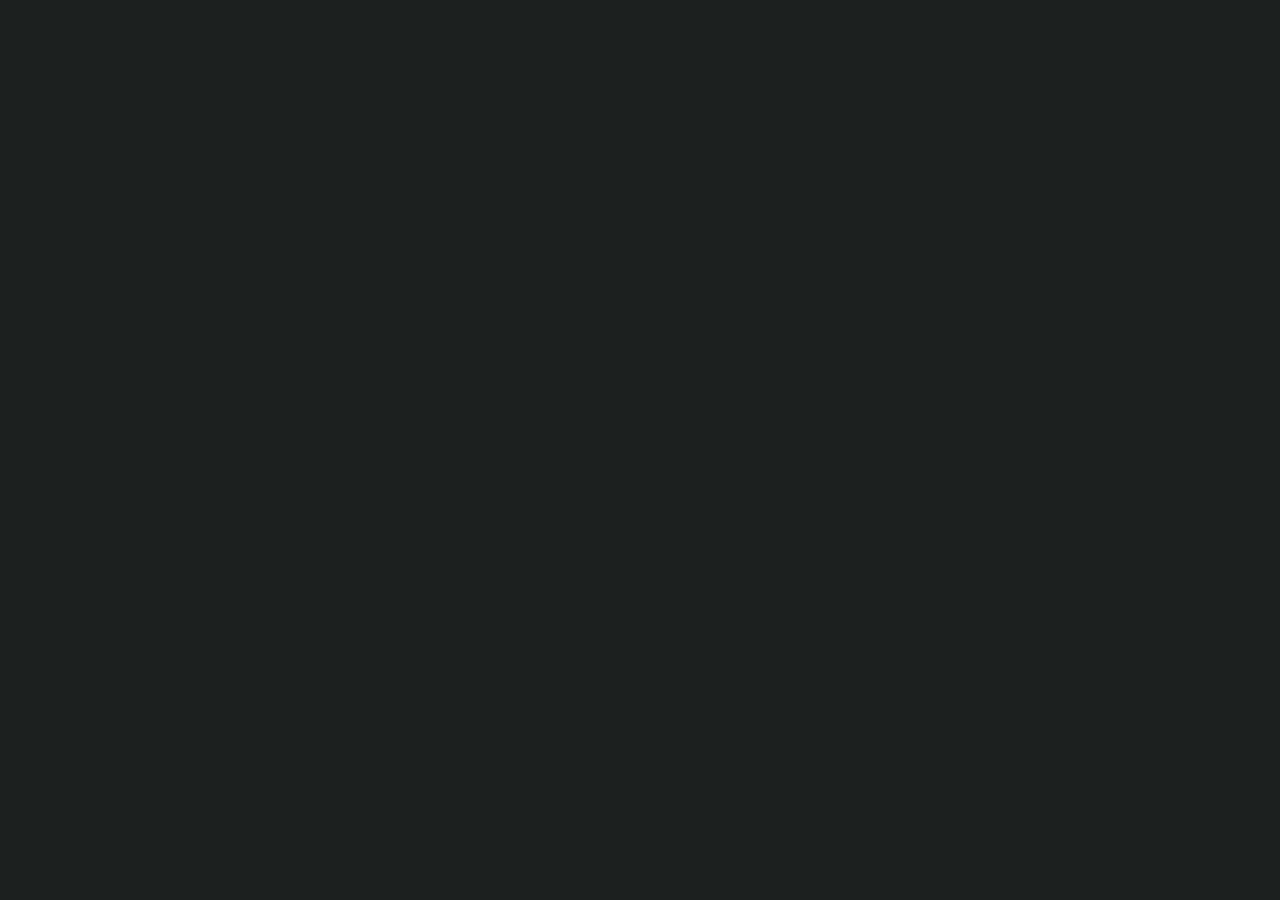
==== _template.html @ 6354ebe7 "Rewrite everything! Heck Rmd, we're doing it properly" ====
<!DOCTYPE html>
<html lang="en">

<head>
    <title>Foobar</title>
    <link rel='stylesheet' type='text/css' href='style.css'>
    <meta charset="utf-8">
    <base target="_blank" rel="noopener noreferrer"> <!-- Open links in new tabs by default -->
</head>

<body>

</body>
</html>
---- style.css ----
:root {
    --color0: #212121;      /*leave*/
    --color1: #9cde79;      /*headings*/
    --color2: #eee9d0;      /*mono*/
    --color3: #ffcb62;      /*programsiuse*/
    --color4: #a785e3;      /*toptitle #458588*/ 
    --color5: #b16286;      /*leave*/
    --color6: #f66f40;      /*links*/
    --color7: #111111;      /*codeblock*/
    --color8: #6b9cff;      /*heading4*/
    --color9: #fb4934;      /*unused*/
    --color10: #b8bb26;     /*unused*/
    --color11: #fabd2f;     /*leave*/
    --color12: #ffa07f;     /*hyperlinkhover*/
    --color13: #d3869b;     /*leave*/
    --color14: #8ec07c;     /*leave*/
    --color15: #eee9d0;     /*main text #ebdbb2*/
    --color256: #1d2021;    /*background*/
    --color257: #ebdbb2;    /*leave*/
}

body {
    max-width: 1050px;
    margin-left: auto;
    margin-right: auto;
    background: var(--color256);
    color: var(--color15);
    padding: 1em;
    font-family: "Product Sans", "Google Sans", "Open Sans", sans-serif;
}

li img {
    height: 1.25em;
}

h1 {
    color: var(--color4);
    font-weight: bold;
    text-shadow: -1px 3px 3px rgba(0, 0, 0, 0.68);
    text-align: center;
    font-size: 44px;
}

h1 img {
    height: 1em;
}

h2 {
    color: var(--color3);
    font-weight: bold;
}

h2 img {
    height: 1em;
    padding-top: 1em;
}

h3 {
    color: var(--color1);
    font-size: 24px;
    font-weight: normal;
}

h3 img {
    height: 1em;
}

h4 {
	color: var(--color8);
    font-size: 20px;
    font-weight: normal;
}

a {
    color: var(--color6);
    text-decoration: none;
}
a:hover {
    color: var(--color12);
}

a img:hover {
    background: rgba(0, 0, 0, 0);
    transition: .5s;
    transform: scale(2, 2);
}

.hiddiv {
    display: none;
}
.qr:hover {
    color: goldenrod;
}
.qr:hover .hiddiv {
    display: block;
    float: right;
}
.hiddiv img {
    height: 200px;
}

#cat {
    /*'float: center' does nothing btw. and cat should be an class, as its used so many times in the html*/
    display: inline;
}

#links {
    font-size: large;
    text-align: center;
    margin: auto;
    max-width: 700px;
    background-color: var(--color256);
    padding: 5px;
    border-radius: 10px;
    /* margin-bottom: 6em */
}

#links img {
    height: 1.25em;
}

footer strong {
    font-weight: bold;
}

footer {
	clear: both;
	text-align: center;
	padding-top: 2em;
}

dt {
    font-weight: bold;
    margin-top: 2em;
}
dt img {
    height: 1em;
}

img.centered {
    display: block;
    margin-right: auto;
    margin-left: auto;
}
figcaption {
    padding: 0px;
    max-width: 175px;
}
code {
    color: var(--color2);
    overflow-x: auto;
    white-space: nowrap;
    font-family: "Jetbrains Mono", Hack, Inconsolata, FiraCode, monospace;
    background-color: var(--color7);
    border-radius: 4px;
    display: inline;
    padding-inline: 5px;
}

/* align is not always supported anymore so I tend to just use 'auto' on left and right margin if you arent using flexbox or grid */
pre {
    margin: auto;
    margin-top: 3em;
    background: var(--color256);
    border: 1px solid var(--color8);
    border-radius: 4px;
    padding: 5px;
    display: block;
    max-width: 900px;
}

.indexcolname {
    max-width: 100px;
    text-overflow: ellipsis;
    white-space: nowrap;
    overflow: hidden;
}

.indexcoldesc {
    font-weight: bold;
    padding: 10px;
    font-size: large;
}
.indexcollastmod, .indexcolsize {
    font-size: small;
}

#indexlist {
    margin: 0px auto;
}
.centerpiece {
    margin: auto;
    margin: 0px auto;
}

.A, span.i, pre a.i {
    color: var(--color10);
}

.D, span.d, pre a.d {
    color: var(--color9);
}

.right, .left {
	min-height: 250px;
	text-align: left;
}

.right img {
    padding-top: 1em;
    float: right;
    max-width: 300px;
    max-height: 225px;
    padding: 20px;
}

.left img {
    padding-top: 1em;
    float: left;
    max-width: 300px;
    max-height: 225px;
    padding: 20px;
}

#content td {
	max-width: 400px;
}

#content {
	max-width: inherit;
}

#blob {
	white-space: pre-wrap;
}

#index {
    margin-left: auto;
    margin-right: auto;
}
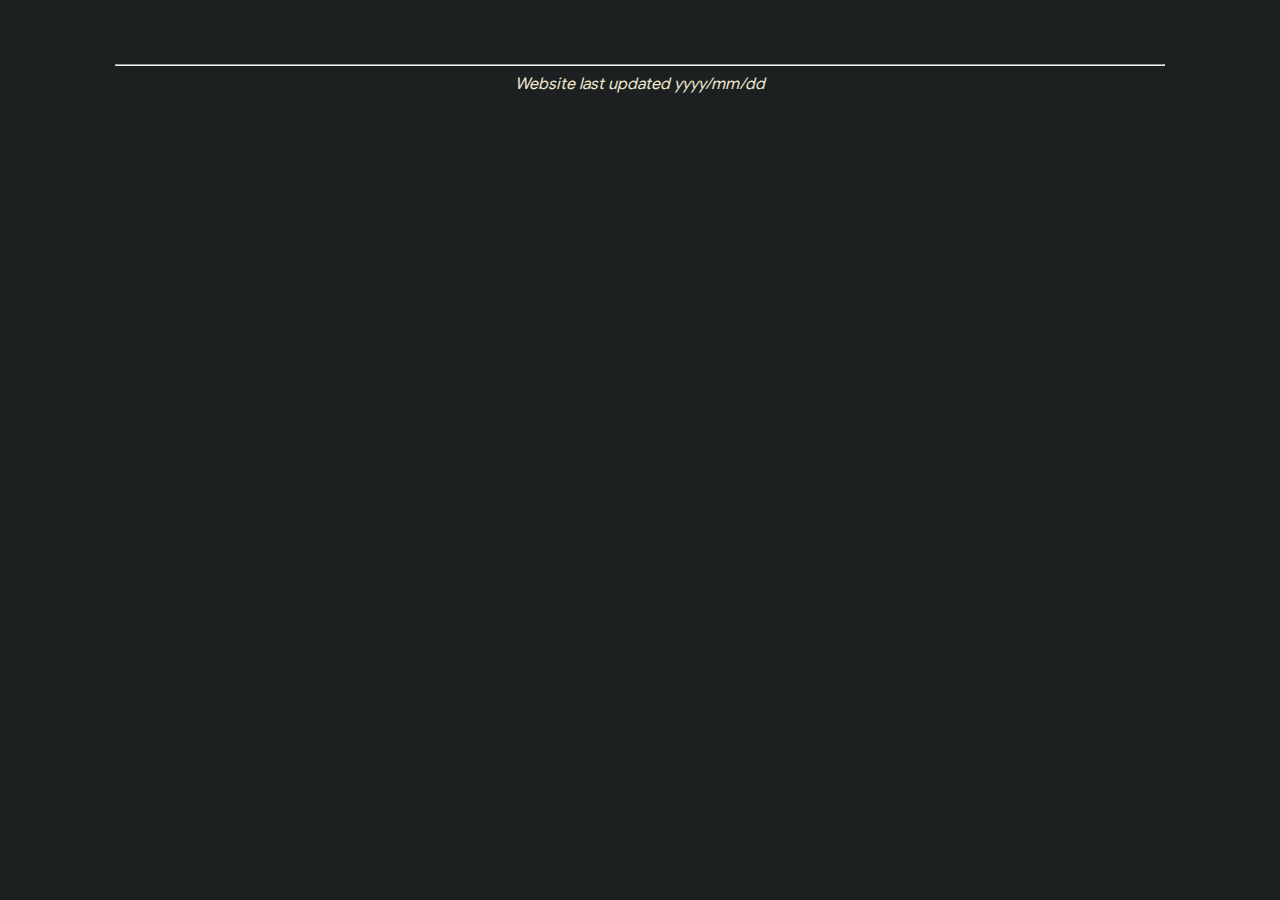
==== commit 4da44e24: "Update styles & template" ====
--- a/_template.html
+++ b/_template.html
@@ -2,13 +2,18 @@
 <html lang="en">
 
 <head>
-    <title>Foobar</title>
+    <title>Tab title 🏠</title>
+    <link rel="icon" href="imgs/me.jpg">
     <link rel='stylesheet' type='text/css' href='style.css'>
     <meta charset="utf-8">
-    <base target="_blank" rel="noopener noreferrer"> <!-- Open links in new tabs by default -->
+    <base target="_blank"> <!-- Open links in new tabs by default -->
 </head>
 
 <body>
 
+    <footer>
+        <hr>
+        Website last updated yyyy/mm/dd
+    </footer>
 </body>
 </html>--- a/style.css
+++ b/style.css
@@ -19,6 +19,20 @@
     --color257: #ebdbb2;    /*leave*/
 }
 
+@font-face {
+    font-family: Google Sans;
+    src: url("fonts/google-sans/GoogleSans-Regular.ttf") format("truetype");
+    font-style: normal;
+}
+
+@font-face {
+    font-family: Jetbrains Mono;
+    src: url("fonts/jetbrains-mono/JetBrainsMono-Medium.ttf") format("truetype");
+    src: url("fonts/jetbrains-mono/JetBrainsMono-Medium.woff") format("woff");
+    src: url("fonts/jetbrains-mono/JetBrainsMono-Medium.woff2") format("woff2");
+    font-style: normal;
+}
+
 body {
     max-width: 1050px;
     margin-left: auto;
@@ -26,7 +40,7 @@
     background: var(--color256);
     color: var(--color15);
     padding: 1em;
-    font-family: "Product Sans", "Google Sans", "Open Sans", sans-serif;
+    font-family: "Google Sans", sans-serif;
 }
 
 li img {
@@ -69,6 +83,8 @@
 	color: var(--color8);
     font-size: 20px;
     font-weight: normal;
+    margin-top: -5px;
+    margin-bottom: -15px;
 }
 
 a {
@@ -100,7 +116,6 @@
 }
 
 #cat {
-    /*'float: center' does nothing btw. and cat should be an class, as its used so many times in the html*/
     display: inline;
 }
 
@@ -127,6 +142,7 @@
 	clear: both;
 	text-align: center;
 	padding-top: 2em;
+    font-style: italic;
 }
 
 dt {
@@ -154,7 +170,6 @@
     background-color: var(--color7);
     border-radius: 4px;
     display: inline;
-    padding-inline: 5px;
 }
 
 /* align is not always supported anymore so I tend to just use 'auto' on left and right margin if you arent using flexbox or grid */
@@ -206,20 +221,19 @@
 	text-align: left;
 }
 
+.right img, .left img {
+    padding-top: 1em;
+    max-width: 200px;
+    max-height: 175px;
+    padding: 20px;
+}
+
 .right img {
-    padding-top: 1em;
     float: right;
-    max-width: 300px;
-    max-height: 225px;
-    padding: 20px;
 }
 
 .left img {
-    padding-top: 1em;
     float: left;
-    max-width: 300px;
-    max-height: 225px;
-    padding: 20px;
 }
 
 #content td {
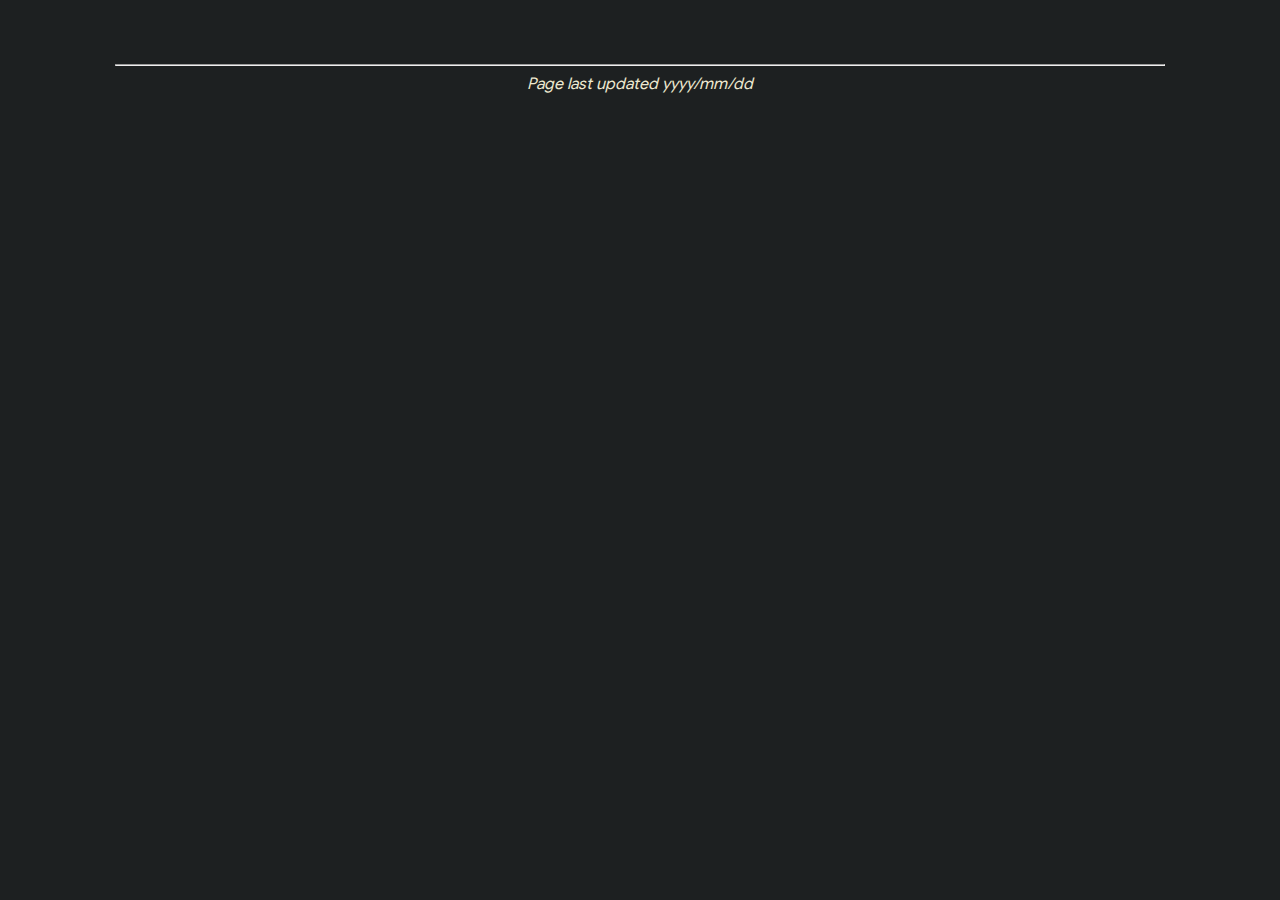
==== commit 05cca075: "Add/Update footer" ====
--- a/_template.html
+++ b/_template.html
@@ -13,7 +13,7 @@
 
     <footer>
         <hr>
-        Website last updated yyyy/mm/dd
+        Page last updated yyyy/mm/dd
     </footer>
 </body>
 </html>